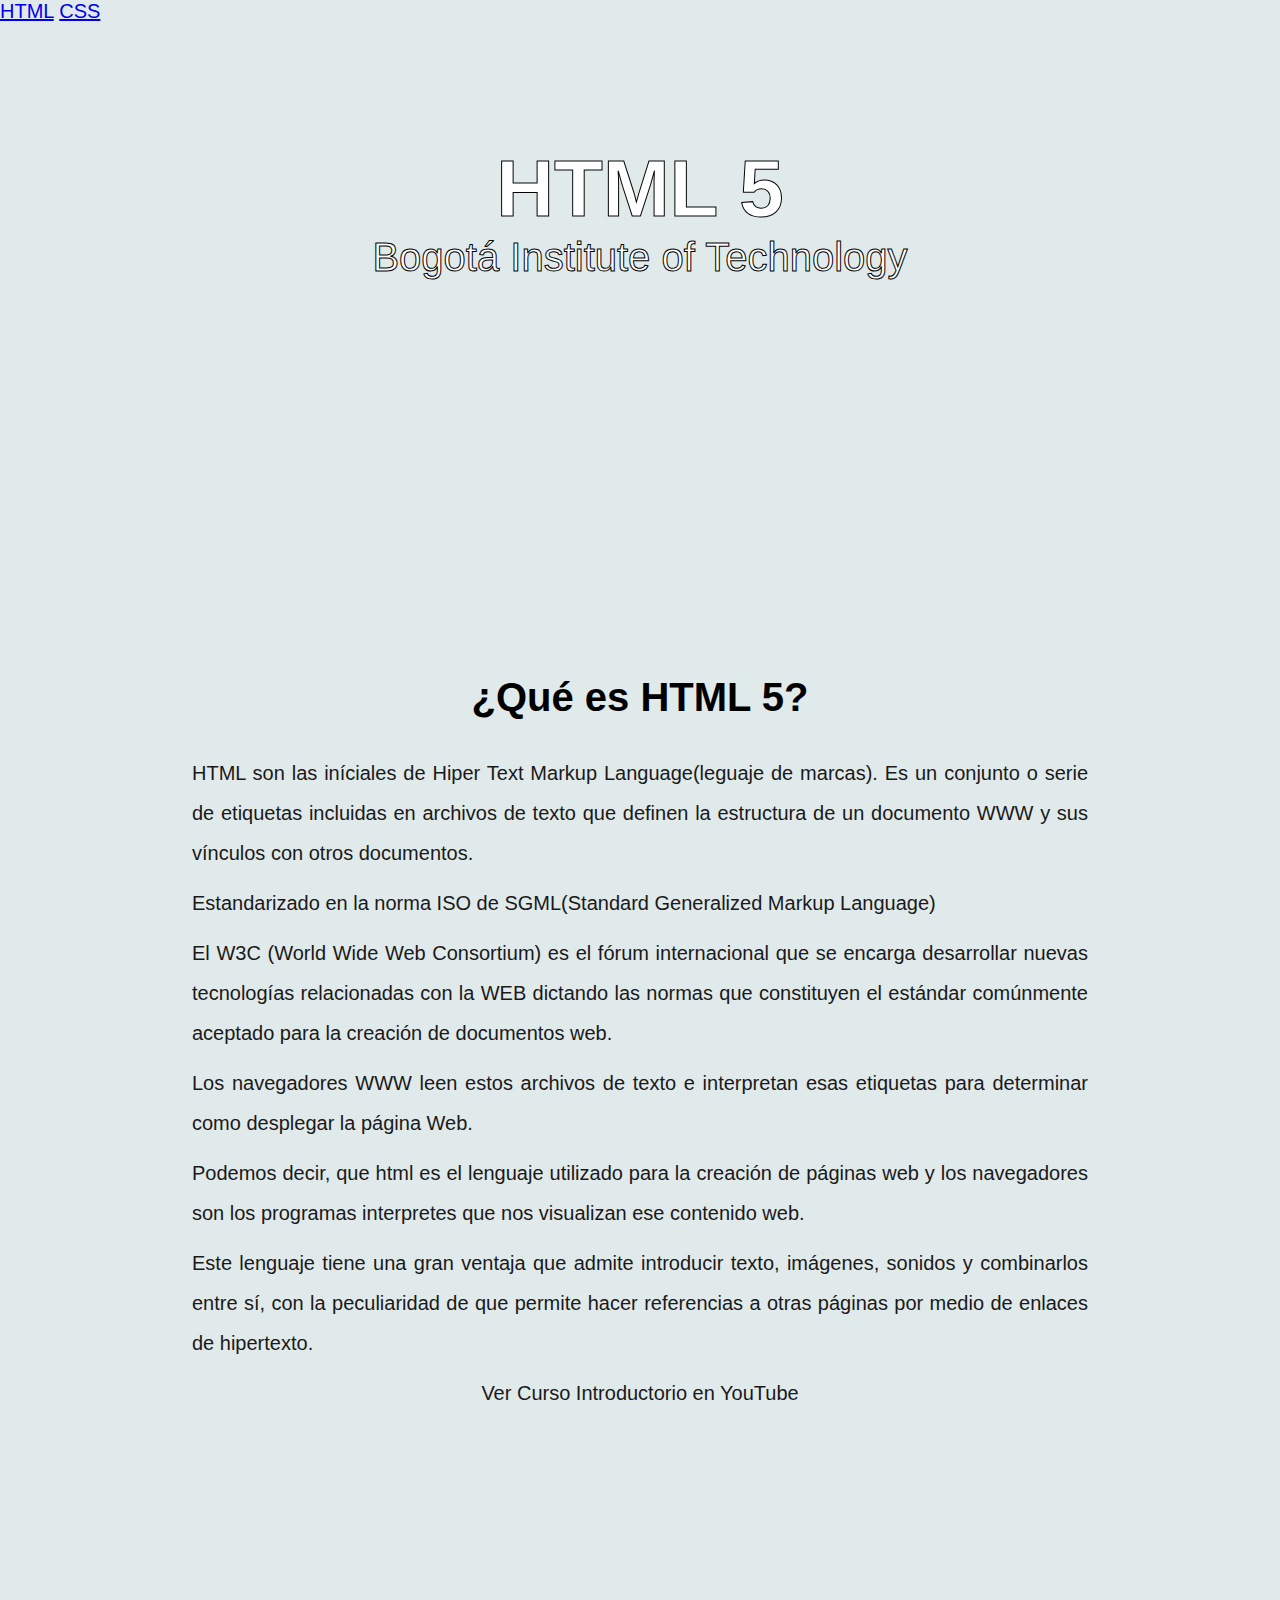
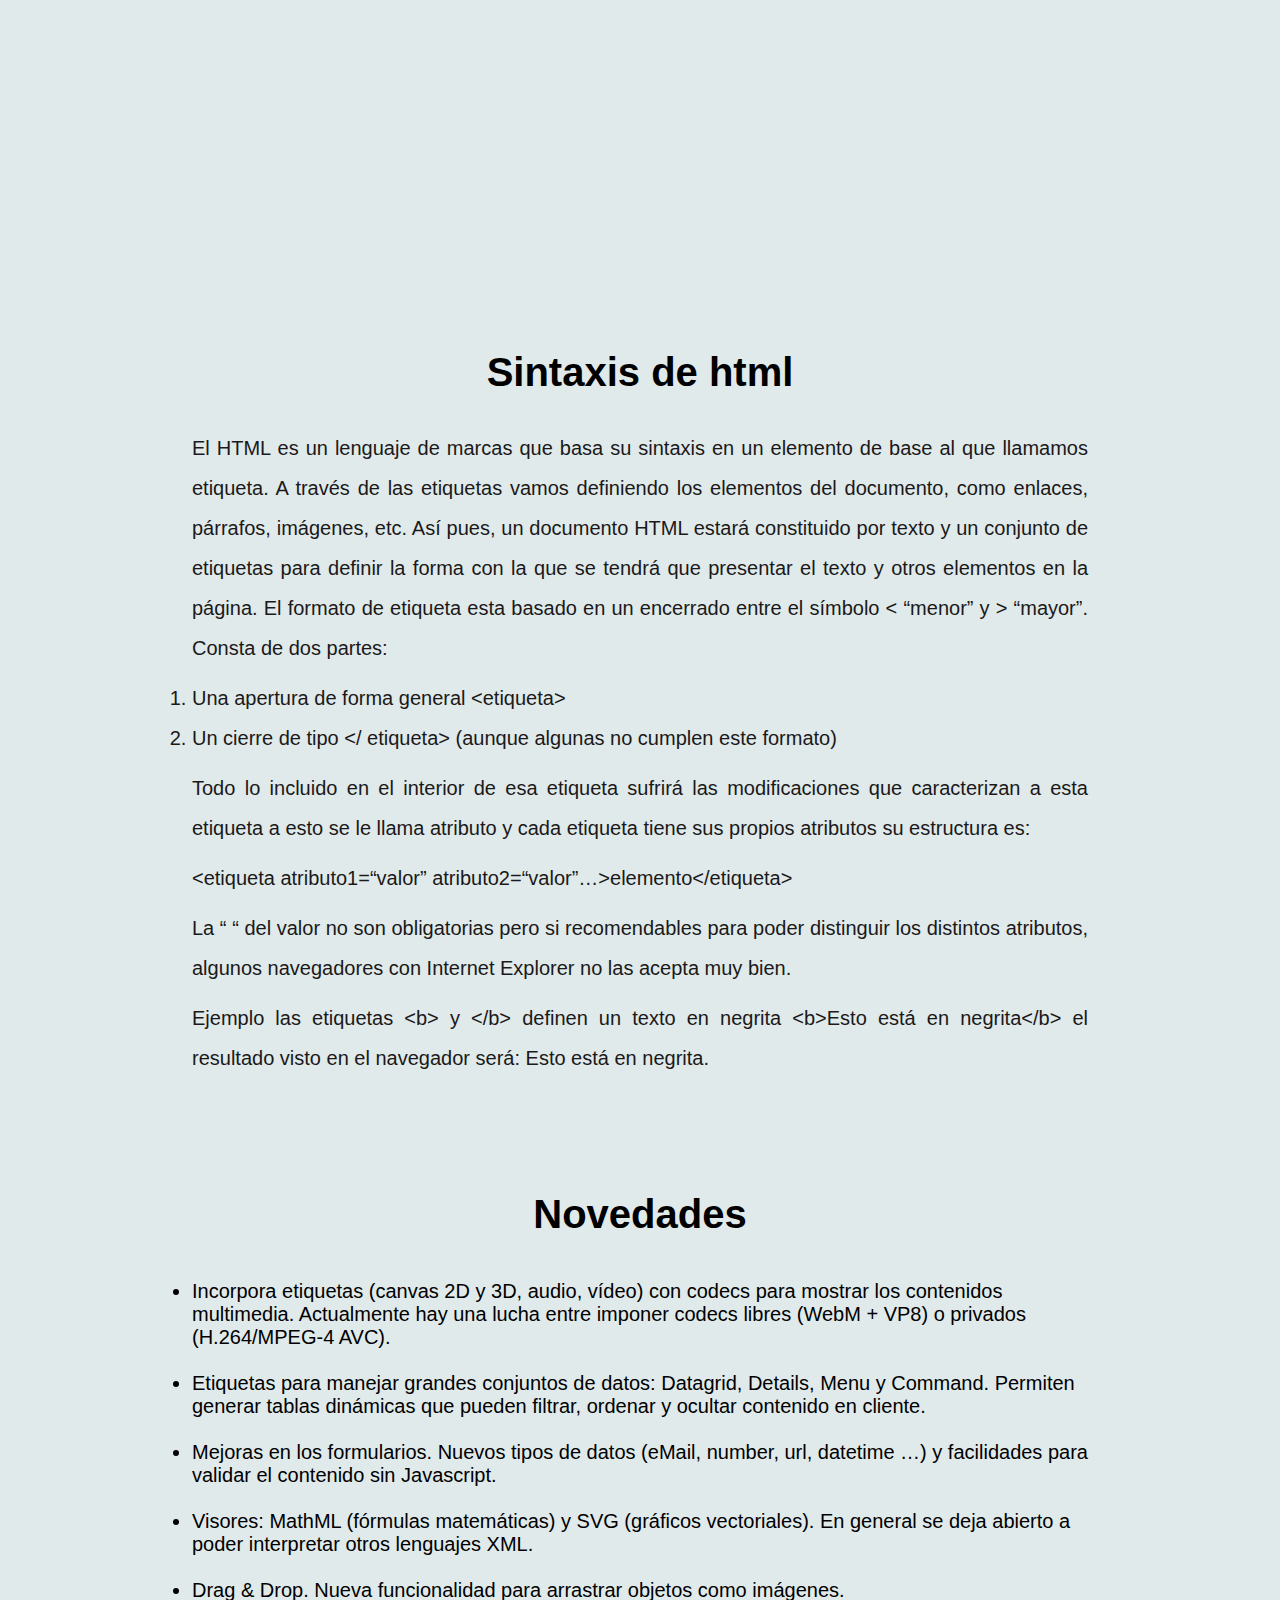
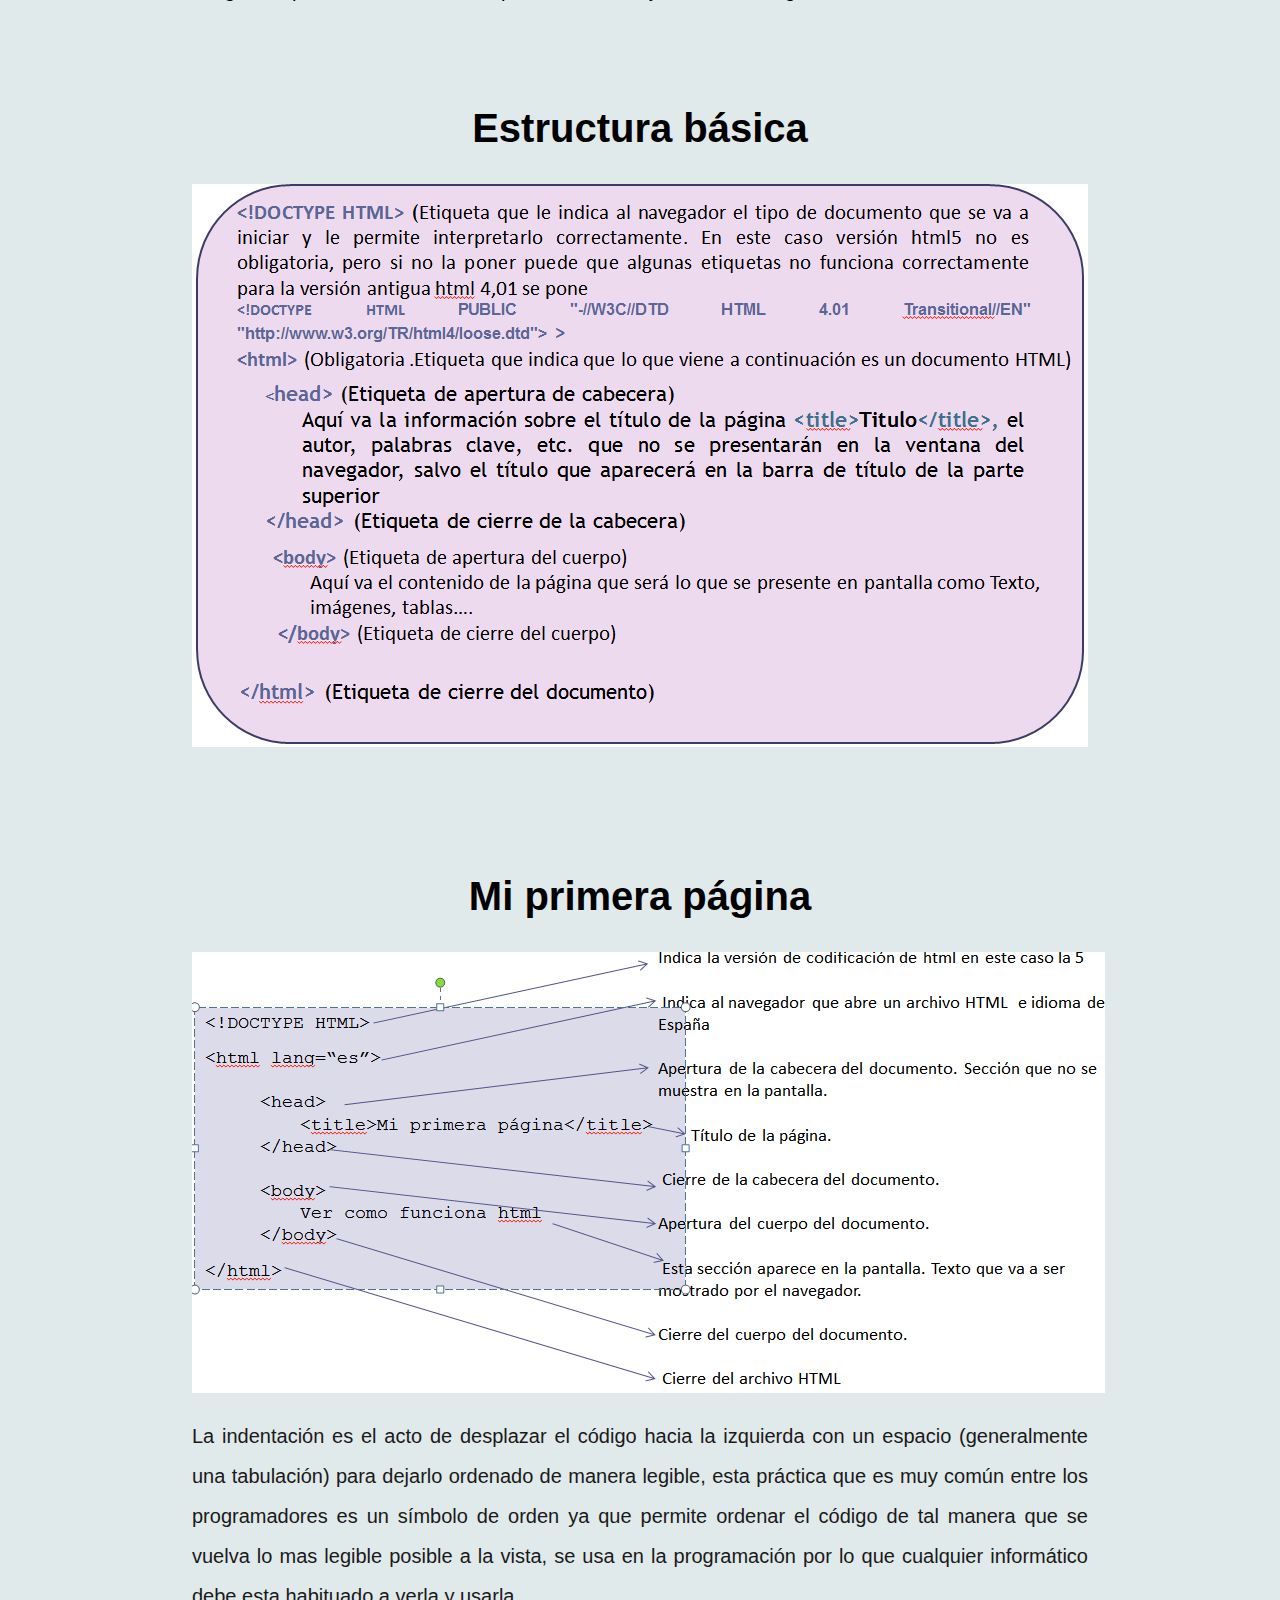
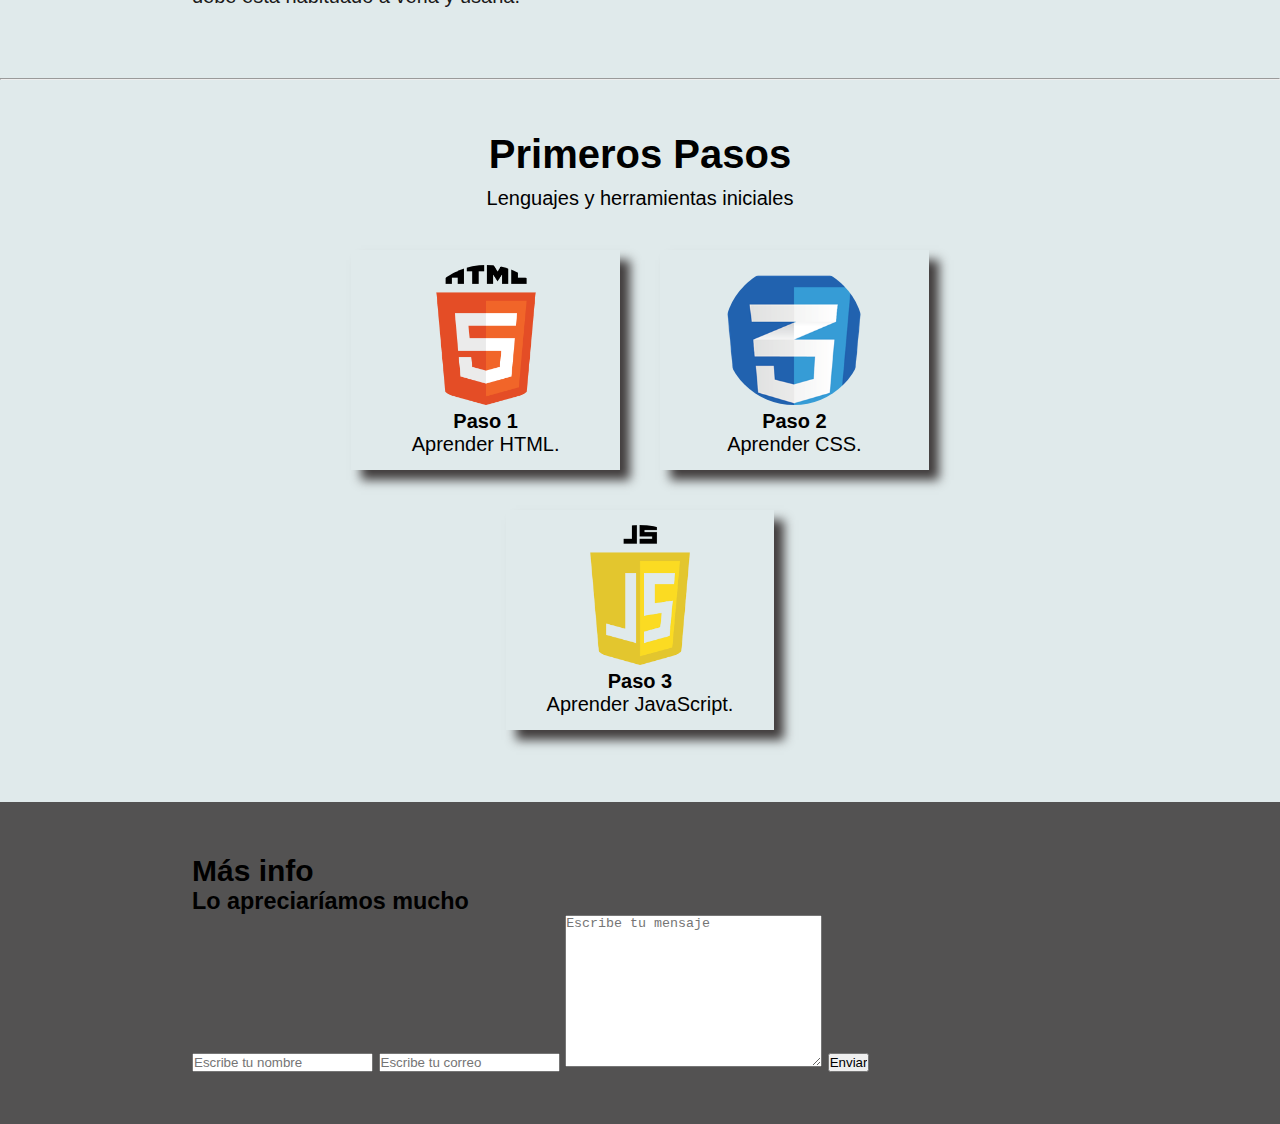
==== index.html @ 56ee39b2 "primer commit de taller 1" ====
<!DOCTYPE html>
<html lang="en">
  <head>
    <meta charset="UTF-8" />
    <meta
      name="viewport"
      content="width=
    , initial-scale=1.0"
    />
    <title>HTML 5</title>
    <link rel="stylesheet" href="css/style.css" />
  </head>

  <body>

    <!-- Menú inicio -->
    <div>
      <a href="./index.html">HTML</a>
      <a href="./css_article.html">CSS</a>
    </div>
    <!-- Menú Fin -->

    <!-- Header inicio -->
    <header>
      <div class="textos">
        <h1 class="titulo">HTML 5</h1>
        <h2 class="subTitulo">Bogotá Institute of Technology</h2>
      </div>
    </header>
    <!-- Header fin -->

    <!-- Main inicio -->
    <main>

        <!-- Sección #1 -->
      <section class="acercaDe">

        <!-- Contenedor #1 -->
        <div class="contenedor">
          <h2 class="tituloDesarrollo">¿Qué es HTML 5?</h2>
          <br />
          <p class="parrafos">
            HTML son las iníciales de Hiper Text Markup Language(leguaje de
            marcas). Es un conjunto o serie de etiquetas incluidas en archivos
            de texto que definen la estructura de un documento WWW y sus
            vínculos con otros documentos.
          </p>

          <p class="parrafos">
            Estandarizado en la norma ISO de SGML(Standard Generalized Markup
            Language)
          </p>

          <p class="parrafos">
            El W3C (World Wide Web Consortium) es el fórum internacional que se
            encarga desarrollar nuevas tecnologías relacionadas con la WEB
            dictando las normas que constituyen el estándar comúnmente aceptado
            para la creación de documentos web.
          </p>

          <p class="parrafos">
            Los navegadores WWW leen estos archivos de texto e interpretan esas
            etiquetas para determinar como desplegar la página Web.
          </p>

          <p class="parrafos">
            Podemos decir, que html es el lenguaje utilizado para la creación de
            páginas web y los navegadores son los programas interpretes que nos
            visualizan ese contenido web.
          </p>

          <p class="parrafos">
            Este lenguaje tiene una gran ventaja que admite introducir texto,
            imágenes, sonidos y combinarlos entre sí, con la peculiaridad de que
            permite hacer referencias a otras páginas por medio de enlaces de
            hipertexto.
          </p>
          <p class="parrafos descripcion">Ver Curso Introductorio en YouTube</p>
          <p class="parrafos descripcion">
              <iframe class="videos" src="https://www.youtube.com/embed/rbuYtrNUxg4" frameborder="0"></iframe>
            </p>

        </div>

        <!-- Contenedor #2 -->
        <div class="contenedor">
          <h2 class="tituloDesarrollo">Sintaxis de html</h2>
          <br />
          <p class="parrafos">
            El HTML es un lenguaje de marcas que basa su sintaxis en un elemento
            de base al que llamamos etiqueta. A través de las etiquetas vamos
            definiendo los elementos del documento, como enlaces, párrafos,
            imágenes, etc. Así pues, un documento HTML estará constituido por
            texto y un conjunto de etiquetas para definir la forma con la que se
            tendrá que presentar el texto y otros elementos en la página. El
            formato de etiqueta esta basado en un encerrado entre el símbolo
            &lt; “menor” y &gt; “mayor”. Consta de dos partes:
          </p>
          <ol class="parrafos">
            <li>Una apertura de forma general &lt;etiqueta&gt;</li>
            <li>
              Un cierre de tipo &lt;/ etiqueta&gt; (aunque algunas no cumplen
              este formato)
            </li>
          </ol>
          <p class="parrafos">
            Todo lo incluido en el interior de esa etiqueta sufrirá las
            modificaciones que caracterizan a esta etiqueta a esto se le llama
            atributo y cada etiqueta tiene sus propios atributos su estructura
            es:
          </p>
          <p class="parrafos">
            &lt;etiqueta atributo1=“valor”
            atributo2=“valor”…&gt;elemento&lt;/etiqueta&gt;
          </p>
          <p class="parrafos">
            La “ “ del valor no son obligatorias pero si recomendables para
            poder distinguir los distintos atributos, algunos navegadores con
            Internet Explorer no las acepta muy bien.
          </p>
          <p class="parrafos">
            Ejemplo las etiquetas &lt;b&gt; y &lt;/b&gt; definen un texto en
            negrita &lt;b&gt;Esto está en negrita&lt;/b&gt; el resultado visto
            en el navegador será: <b>Esto está en negrita.</b>
          </p>
          <p class="parrafos"></p>
        </div>

    <!-- Contenedor #3 -->
            <div class="contenedor">
                <h2 class="tituloDesarrollo">Novedades</h2>
                <br />
                <p class="parrafos">
                    <li>
                        Incorpora etiquetas (canvas 2D y 3D, audio, vídeo) con codecs para
                        mostrar los contenidos multimedia. Actualmente hay una lucha entre
                        imponer codecs libres (WebM + VP8) o privados (H.264/MPEG-4 AVC).
                    </li>
                    <br />
                    <li>
                        Etiquetas para manejar grandes conjuntos de datos: Datagrid,
                        Details, Menu y Command. Permiten generar tablas dinámicas que
                        pueden filtrar, ordenar y ocultar contenido en cliente.
                    </li>
                    <br />
                    <li>
                        Mejoras en los formularios. Nuevos tipos de datos (eMail, number,
                        url, datetime …) y facilidades para validar el contenido sin
                        Javascript.
                    </li>
                    <br />
                    <li>
                        Visores: MathML (fórmulas matemáticas) y SVG (gráficos
                        vectoriales). En general se deja abierto a poder interpretar otros
                        lenguajes XML.
                    </li>
                    <br />
                    <li>
                        Drag & Drop. Nueva funcionalidad para arrastrar objetos como
                        imágenes.
                    </li>
                    </ul>
            </div>

<!-- Contenedor #4 -->
        <div class="contenedor">
            <h2 class="tituloDesarrollo">Estructura básica</h2>
            <br />
            <p class="parrafos">
                <img src="./img/estrucbasica.png" alt="Estructura Básica de html5">
            </p>
        </div>
        <div class="contenedor">
            <h2 class="tituloDesarrollo">Mi primera página</h2>
            <br />
            <p class="parrafos">
                <img class="imagenesEjemplo" src="./img/mipag.png" alt="Mi primera página">
            </p>
            <p class="parrafos">
                La indentación es el acto de desplazar el código hacia la izquierda con un espacio (generalmente una tabulación) para
                dejarlo ordenado de manera legible, esta práctica que es muy común entre los programadores es un símbolo de orden ya que
                permite ordenar el código de tal manera que se vuelva lo mas legible posible a la vista, se usa en la programación por
                lo que cualquier informático debe esta habituado a verla y usarla.
            </p>
        </div>
      </section>

      <hr>
<!-- Section #2 -->
      <section>
        <div class="contenedor">
          <h2 class="tituloDesarrollo">Primeros Pasos</h2>
          <h3 class="slogan">Lenguajes y herramientas iniciales</h3>
          <div class="cards">
            <div class="card">
              <img src="img/Herramienta1.png" alt="" />
              <h4>Paso 1</h4>
              <p>Aprender HTML.</p>
            </div>
            <div class="card">
              <img src="img/Herramienta2.png" alt="" />
              <h4>Paso 2</h4>
              <p>Aprender CSS.</p>
            </div>
            <div class="card">
              <img class="imagenesEjemplo" src="img/Herramienta3.png" alt="" />
              <h4>Paso 3</h4>
              <p>Aprender JavaScript.</p>
            </div>
          </div>
        </div>
      </section>
    </main>
    <!-- Main fin -->

    <!-- Footer inicio -->
    <footer>
      <div class="contenedor">
        <h2 class="tituloInfo">Más info</h2>
        <h3 class="subtituloInfo">Lo apreciaríamos mucho</h3>
        <div class="footer">
          <form action="">
            <input type="text" name="" id="" placeholder="Escribe tu nombre" />
            <input type="email" name="" id="" placeholder="Escribe tu correo" />
            <textarea
              name=""
              id=""
              cols="30"
              rows="10"
              placeholder="Escribe tu mensaje"
            ></textarea>
            <input type="submit" value="Enviar" />
          </form>
        </div>
      </div>
    </footer>
    <!-- Footer fin -->
  </body>
</html>
---- css/style.css ----
* {
  margin: 0;
  padding: 0;
  box-sizing: border-box;
}

body {
  font-family: "Lucida Sans", "Lucida Sans Regular", "Lucida Grande",
    "Lucida Sans Unicode", Geneva, Verdana, sans-serif;
  font-size: 20px;
  background-color: rgb(224, 234, 235);
}

header {
  width: 100%;
  height: 600px;
  background-image: url(../img/Banner1.png);
  background-attachment: fixed;
  background-position: center;
  background-size: cover;
  position: relative;
  overflow: hidden;
  color: white;
  text-align: center;
  -webkit-text-stroke: 1px black;
}

header .textos {
  margin-top: 120px;
}

header .titulo {
  font-size: 80px;
}

header .subTitulo {
  font-weight: 300;
  font-size: 40px;
  margin-bottom: 30px;
}

/* header .boton {
} */

.acercaDe .boton {
  display: inline-block;
  padding: 10px;
  width: 150px;
  font-weight: 300;
  border: 1px solid black;
  color: black;
  font-size: 20px;
  margin-top: 20px;
}

.contenedor {
  width: 90%;
  max-width: 1000px;
  margin: auto;
  overflow: hidden;
  padding: 52px;
}

.tituloDesarrollo {
  text-align: center;
  font-size: 40px;
  margin-bottom: 10px;
  font-weight: 600;
}

.slogan {
  font-size: 20px;
  font-weight: 300;
  text-align: center;
  margin-bottom: 20px;
}

.parrafos {
  margin-bottom: 10px;
  font-weight: 300;
  text-align: justify;
  color: rgb(27, 25, 25);
  line-height: 2;
}

.descripcion{
  text-align: center;
}

.galeria {
  width: 100%;
  height: 400px;
  overflow: hidden;
  display: flex;
  position: relative;
  flex-wrap: wrap;
}

.imagenes {
  width: 20%;
  height: 300px;
  overflow: hidden;
  position: relative;
}

.imagenesEjemplo{
  
}

.videos {
  width: 600px;
  height: 400px;
  align-self: auto;
}

.imagenes img {
  width: 100%;
  height: 100%;
  object-fit: cover;
}

.sesgoArriba {
  z-index: 10;
  position: absolute;
  top: 0;
  left: 0;
  border-width: 20vh 70vw 0 0;
  border-style: solid;
  border-color: rgb(224, 234, 235) transparent;
}

.sesgoAbajo {
  z-index: 10;
  position: absolute;
  bottom: 0;
  right: 0;
  border-width: 0 0 35vh 100vw;
  border-style: solid;
  border-color: rgb(224, 234, 235) transparent;
}

.cards {
  width: 100%;
  margin: auto;
  display: flex;
  flex-wrap: wrap;
  justify-content: center;
}

.cards img {
  width: 140px;
  height: 140px;
  object-fit: cover;
  border-radius: 100%;
}

.card {
  margin: 20px;
  width: 30%;
  height: 220px;
  text-align: center;
  padding: 15px;
  box-shadow: 10px 10px 10px 0 rgb(65, 61, 61);
}

footer {
  background-color: rgb(83, 82, 82);
}

/* .footer {
} */

/* Media Queries (responsive design) */

/* Cuando la pantalla tenga un ancho menor a 900px: */
@media screen and (max-width: 900px) {
  .card {
    width: 50%;
  }
}

/* Cuando la pantalla tenga un ancho menor a 600px: */
@media screen and (max-width: 600px) {
  header .textos {
    margin-top: 120px;
  }

  header .titulo {
    font-size: 70px;
  }

  .imagenes {
    flex-grow: 1;
    /* solo se usa flex-grow cuando al elemento se le asignaron las dimensiones en porcentaje */
  }

  .card {
    width: 50%;
  }

  .imagenes {
    width: 20%;
    height: 20%;
  }

  .cards img {
    width: 100px;
    height: 100px;
  }
}

/* Cuando la pantalla tenga un ancho menor a 300px: */
@media screen and (max-width: 300px) {
  header .textos {
    margin-top: 90px;
  }

  header .titulo {
    font-size: 40px;
  }

  header .subTitulo {
    font-size: 20px;
    margin-bottom: 15px;
  }

  .slogan {
    font-size: 10px;
  }

  .imagenes {
    width: 15%;
    height: 15%;
  }
  .cards img {
    width: 80px;
    height: 80px;
  }
}
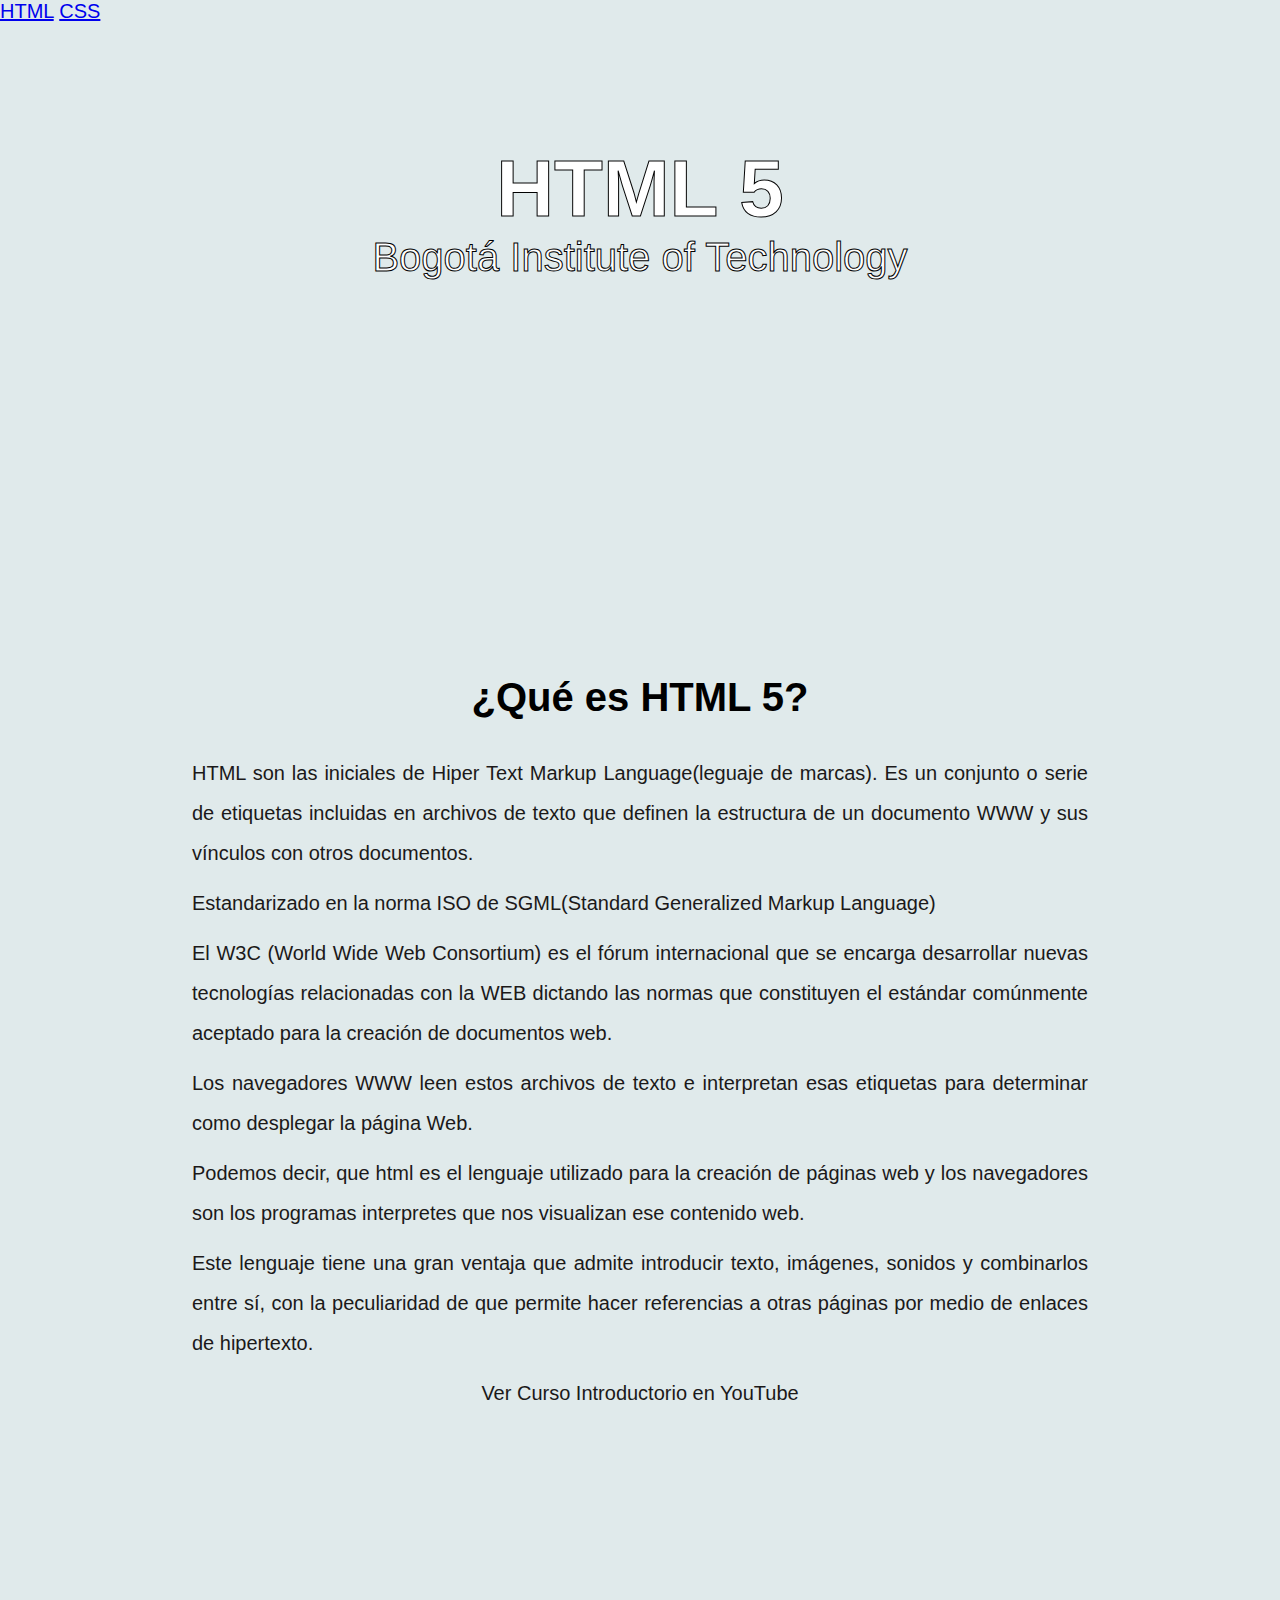
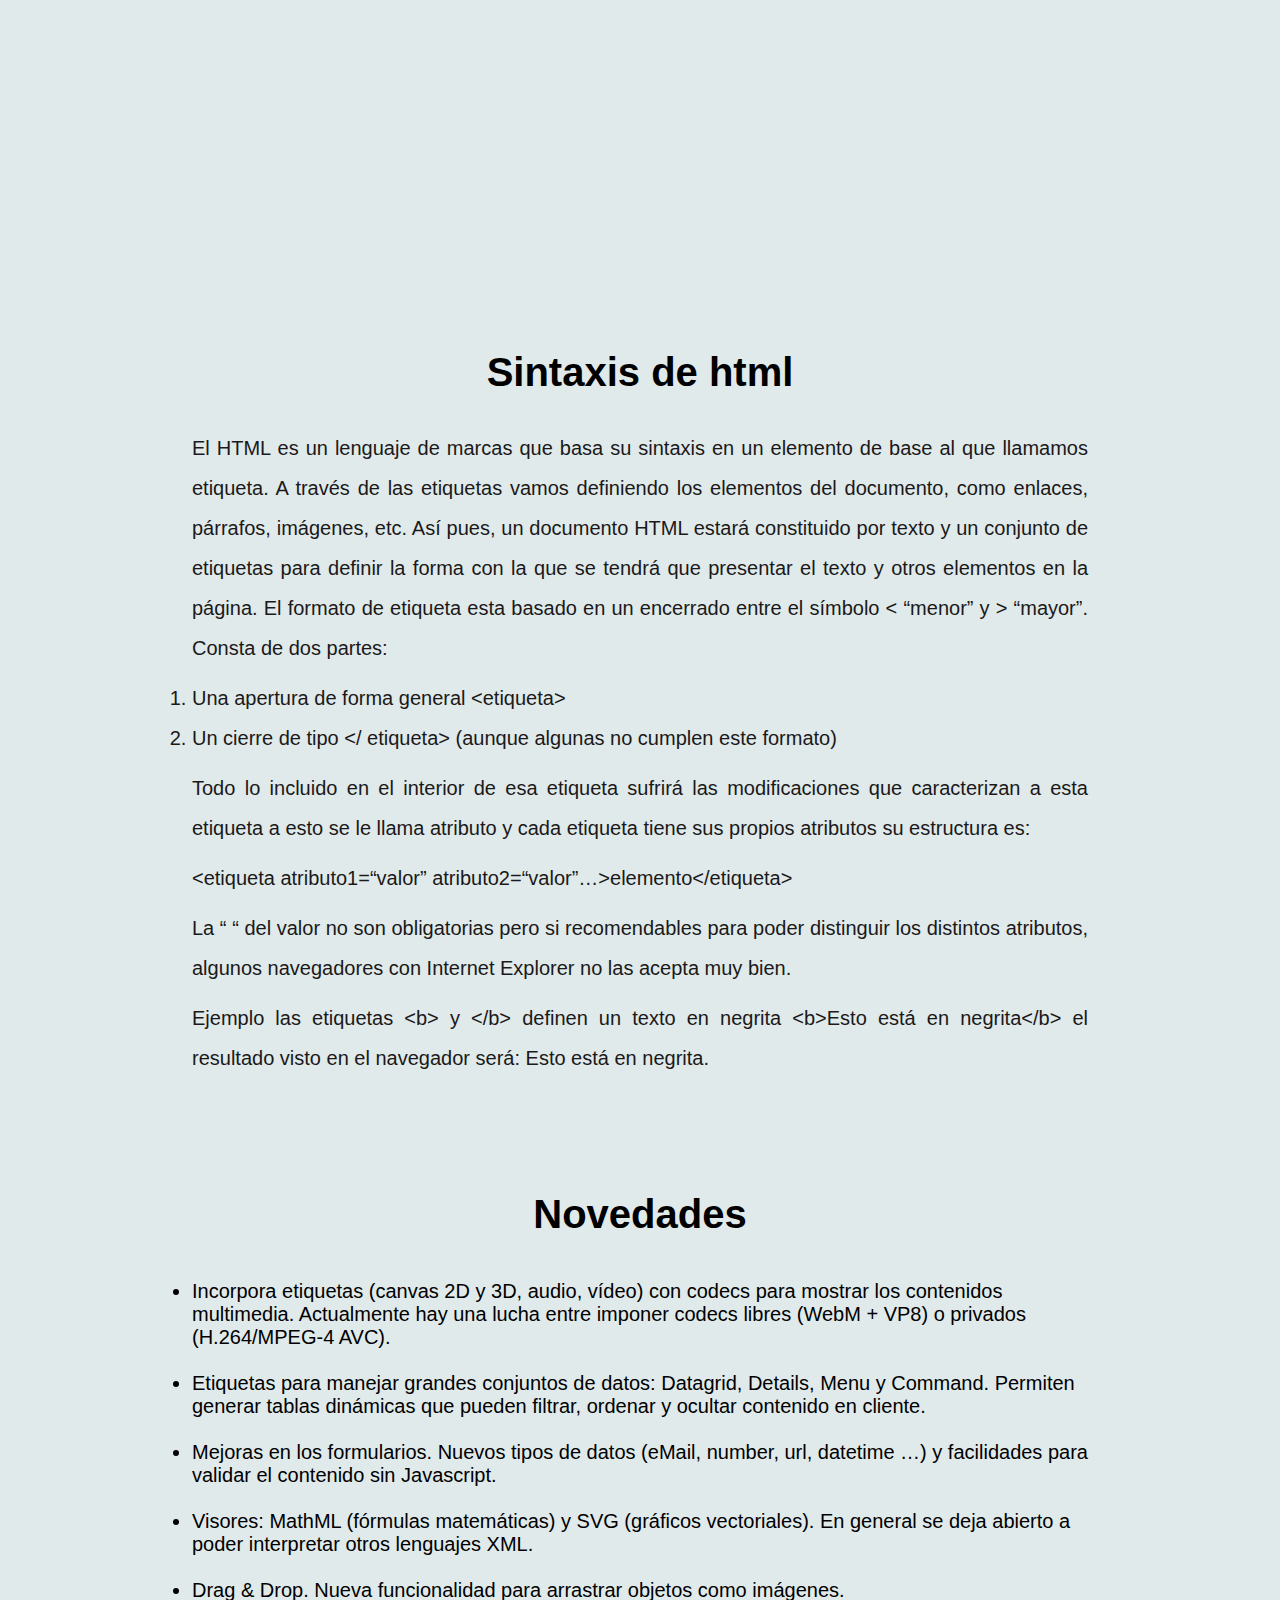
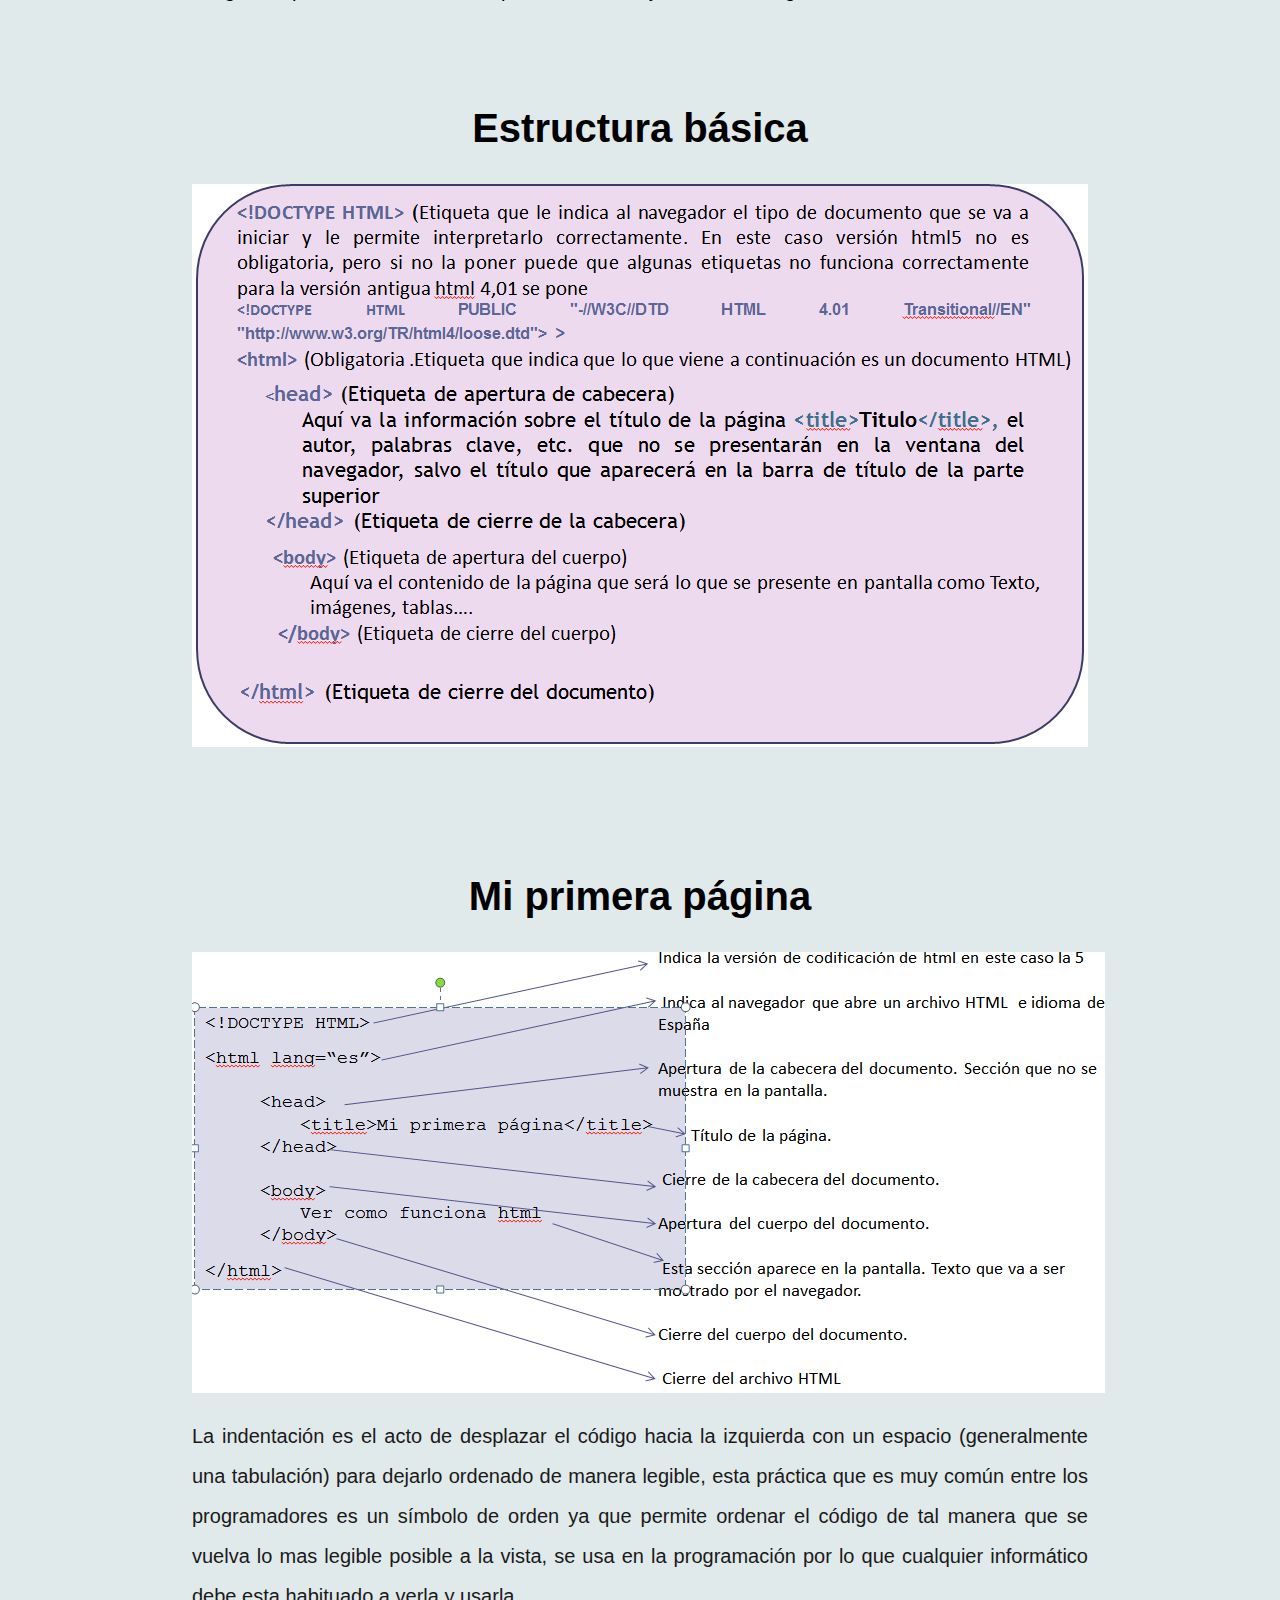
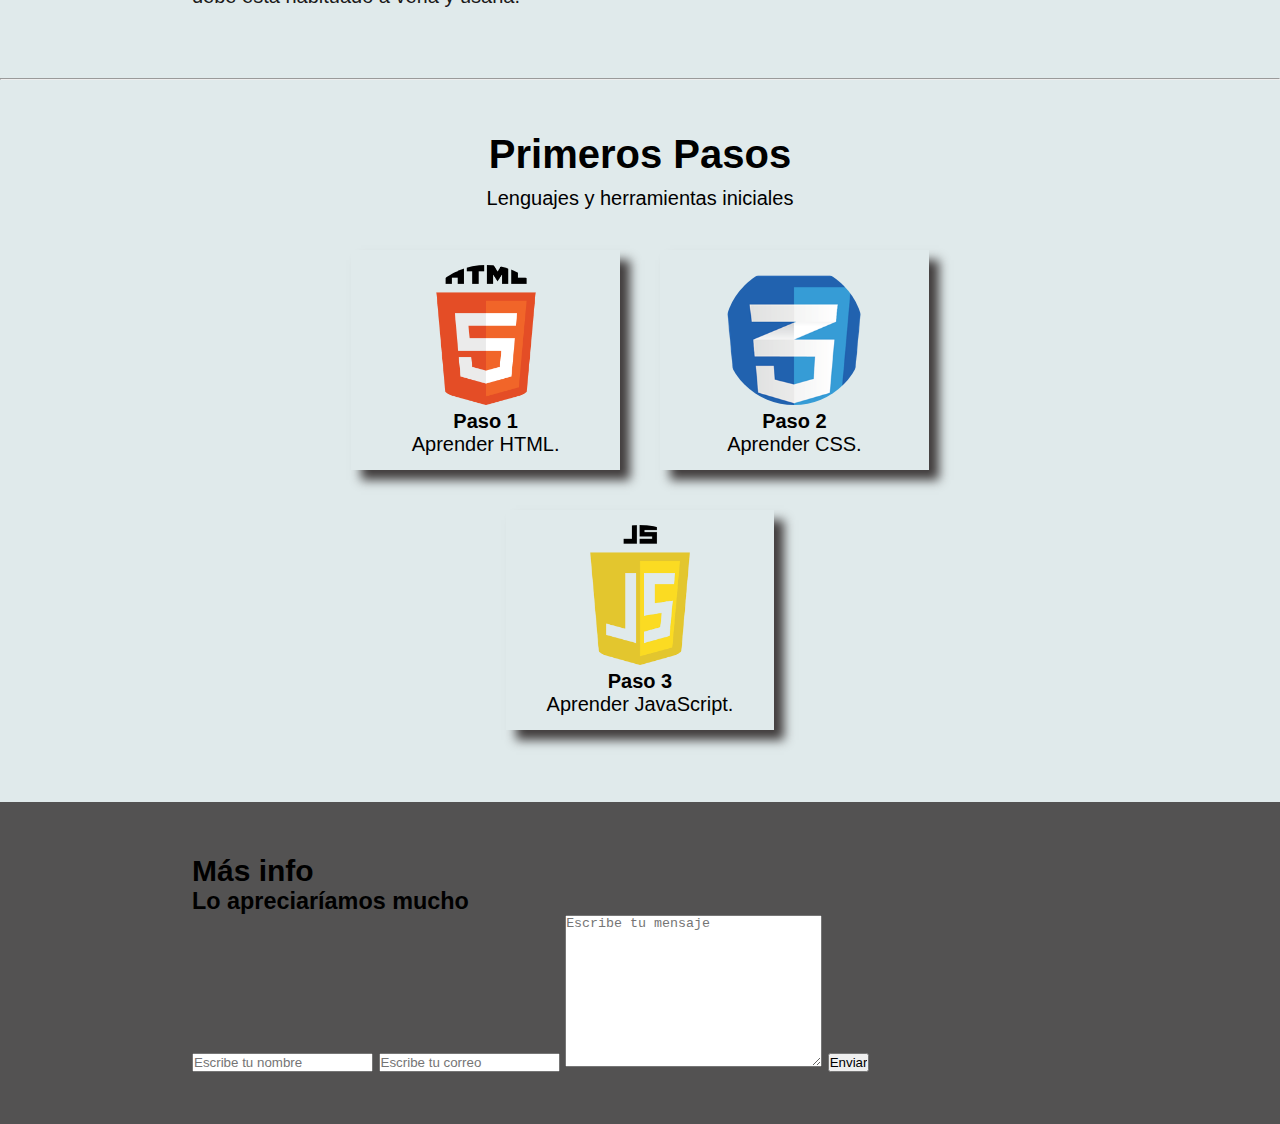
==== commit aa0ffd29: "Modificación #2 (Cambios varios)" ====
--- a/index.html
+++ b/index.html
@@ -40,7 +40,7 @@
           <h2 class="tituloDesarrollo">¿Qué es HTML 5?</h2>
           <br />
           <p class="parrafos">
-            HTML son las iníciales de Hiper Text Markup Language(leguaje de
+            HTML son las iniciales de Hiper Text Markup Language(leguaje de
             marcas). Es un conjunto o serie de etiquetas incluidas en archivos
             de texto que definen la estructura de un documento WWW y sus
             vínculos con otros documentos.
@@ -127,40 +127,40 @@
         </div>
 
     <!-- Contenedor #3 -->
-            <div class="contenedor">
-                <h2 class="tituloDesarrollo">Novedades</h2>
-                <br />
-                <p class="parrafos">
-                    <li>
-                        Incorpora etiquetas (canvas 2D y 3D, audio, vídeo) con codecs para
-                        mostrar los contenidos multimedia. Actualmente hay una lucha entre
-                        imponer codecs libres (WebM + VP8) o privados (H.264/MPEG-4 AVC).
-                    </li>
-                    <br />
-                    <li>
-                        Etiquetas para manejar grandes conjuntos de datos: Datagrid,
-                        Details, Menu y Command. Permiten generar tablas dinámicas que
-                        pueden filtrar, ordenar y ocultar contenido en cliente.
-                    </li>
-                    <br />
-                    <li>
-                        Mejoras en los formularios. Nuevos tipos de datos (eMail, number,
-                        url, datetime …) y facilidades para validar el contenido sin
-                        Javascript.
-                    </li>
-                    <br />
-                    <li>
-                        Visores: MathML (fórmulas matemáticas) y SVG (gráficos
-                        vectoriales). En general se deja abierto a poder interpretar otros
-                        lenguajes XML.
-                    </li>
-                    <br />
-                    <li>
-                        Drag & Drop. Nueva funcionalidad para arrastrar objetos como
-                        imágenes.
-                    </li>
-                    </ul>
-            </div>
+        <div class="contenedor">
+            <h2 class="tituloDesarrollo">Novedades</h2>
+            <br />
+            <p class="parrafos">
+                <li>
+                    Incorpora etiquetas (canvas 2D y 3D, audio, vídeo) con codecs para
+                    mostrar los contenidos multimedia. Actualmente hay una lucha entre
+                    imponer codecs libres (WebM + VP8) o privados (H.264/MPEG-4 AVC).
+                </li>
+                <br />
+                <li>
+                    Etiquetas para manejar grandes conjuntos de datos: Datagrid,
+                    Details, Menu y Command. Permiten generar tablas dinámicas que
+                    pueden filtrar, ordenar y ocultar contenido en cliente.
+                </li>
+                <br />
+                <li>
+                    Mejoras en los formularios. Nuevos tipos de datos (eMail, number,
+                    url, datetime …) y facilidades para validar el contenido sin
+                    Javascript.
+                </li>
+                <br />
+                <li>
+                    Visores: MathML (fórmulas matemáticas) y SVG (gráficos
+                    vectoriales). En general se deja abierto a poder interpretar otros
+                    lenguajes XML.
+                </li>
+                <br />
+                <li>
+                    Drag & Drop. Nueva funcionalidad para arrastrar objetos como
+                    imágenes.
+                </li>
+                </ul>
+        </div>
 
 <!-- Contenedor #4 -->
         <div class="contenedor">
@@ -170,6 +170,8 @@
                 <img src="./img/estrucbasica.png" alt="Estructura Básica de html5">
             </p>
         </div>
+
+        <!-- Contenedor #5 -->
         <div class="contenedor">
             <h2 class="tituloDesarrollo">Mi primera página</h2>
             <br />
--- a/css/style.css
+++ b/css/style.css
@@ -39,9 +39,6 @@
   margin-bottom: 30px;
 }
 
-/* header .boton {
-} */
-
 .acercaDe .boton {
   display: inline-block;
   padding: 10px;
@@ -83,7 +80,11 @@
   line-height: 2;
 }
 
-.descripcion{
+.codigo {
+  color: darkblue;
+}
+
+.descripcion {
   text-align: center;
 }
 
@@ -101,10 +102,6 @@
   height: 300px;
   overflow: hidden;
   position: relative;
-}
-
-.imagenesEjemplo{
-  
 }
 
 .videos {
@@ -167,9 +164,6 @@
   background-color: rgb(83, 82, 82);
 }
 
-/* .footer {
-} */
-
 /* Media Queries (responsive design) */
 
 /* Cuando la pantalla tenga un ancho menor a 900px: */
